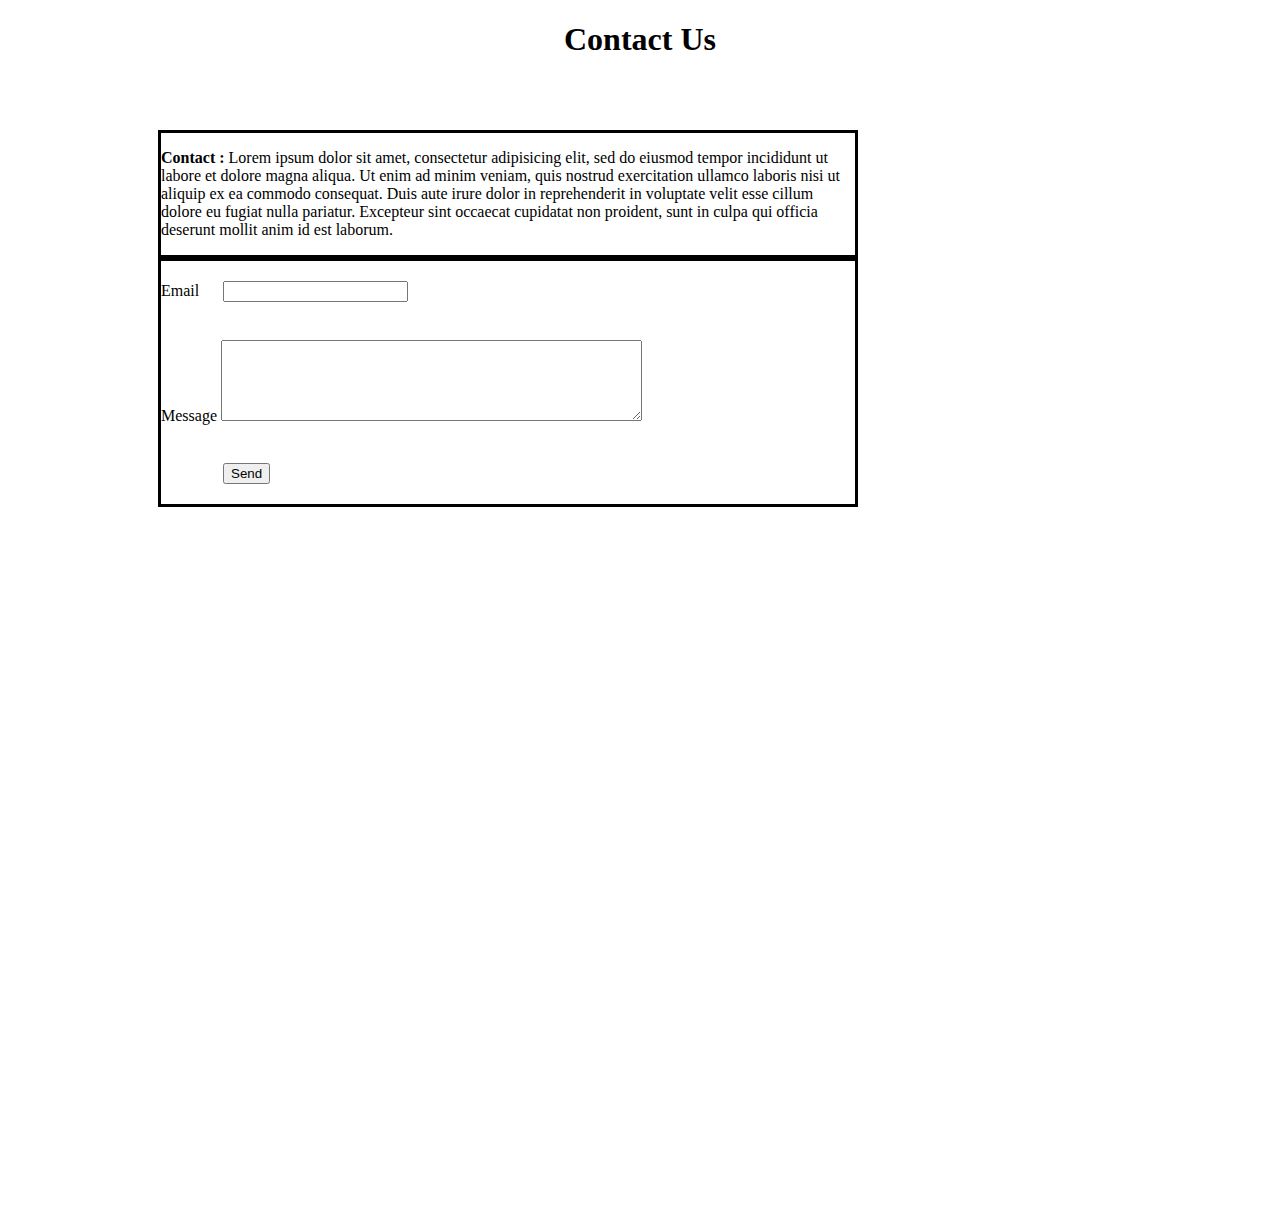
==== contact.html @ 47988b8a "Add files via upload" ====
<!DOCTYPE html>
<html>
<head>
	<link rel="stylesheet" href="contactstyle.css">
	<title>Contact Us</title>
</head>
<body>
	<header class="class0">
		<h1>Contact Us</h1>
	</header>
	<section style="position: relative;">
		<div>
			<header class="class1">
				<p><strong>Contact : </strong> Lorem ipsum dolor sit amet, consectetur adipisicing elit, sed do eiusmod
				tempor incididunt ut labore et dolore magna aliqua. Ut enim ad minim veniam,
				quis nostrud exercitation ullamco laboris nisi ut aliquip ex ea commodo
				consequat. Duis aute irure dolor in reprehenderit in voluptate velit esse
				cillum dolore eu fugiat nulla pariatur. Excepteur sint occaecat cupidatat non
				proident, sunt in culpa qui officia deserunt mollit anim id est laborum. </p>
			</header>
		</div>
		<div class="class2">
		<form>
			<div class="class3">
			<label>Email</label>
			<input class="email" type="email" name="Email">
			</div>
			<br>
			<div class="class4">
				<label>Message</label>
				<textarea name="Message" rows="5" cols="50"></textarea>
			</div>
			<br>
			<div class="class5">
				<input type="button" value="Send" onclick="window.location.href='#'"  />
			</div>
		</form>
		</div>
	</section>
</body>
</html>
---- contactstyle.css ----
.class0{
	text-align: center;
}
section{
	width: 700px;
	height: 1100px;
	position: relative;
	top:50px;
	left: 150px;
}
.class1{
	border-style: solid;
}
.class2{
	border-style: solid;
}
.class3{
	padding-top: 20px;
}
.class4{
	padding-top: 20px;
}
.class5{
	padding-top: 20px;
	padding-bottom: 20px;
	position: relative;
	left: 62px;
}
.email{
	position: relative;
	left: 20px;
	
}
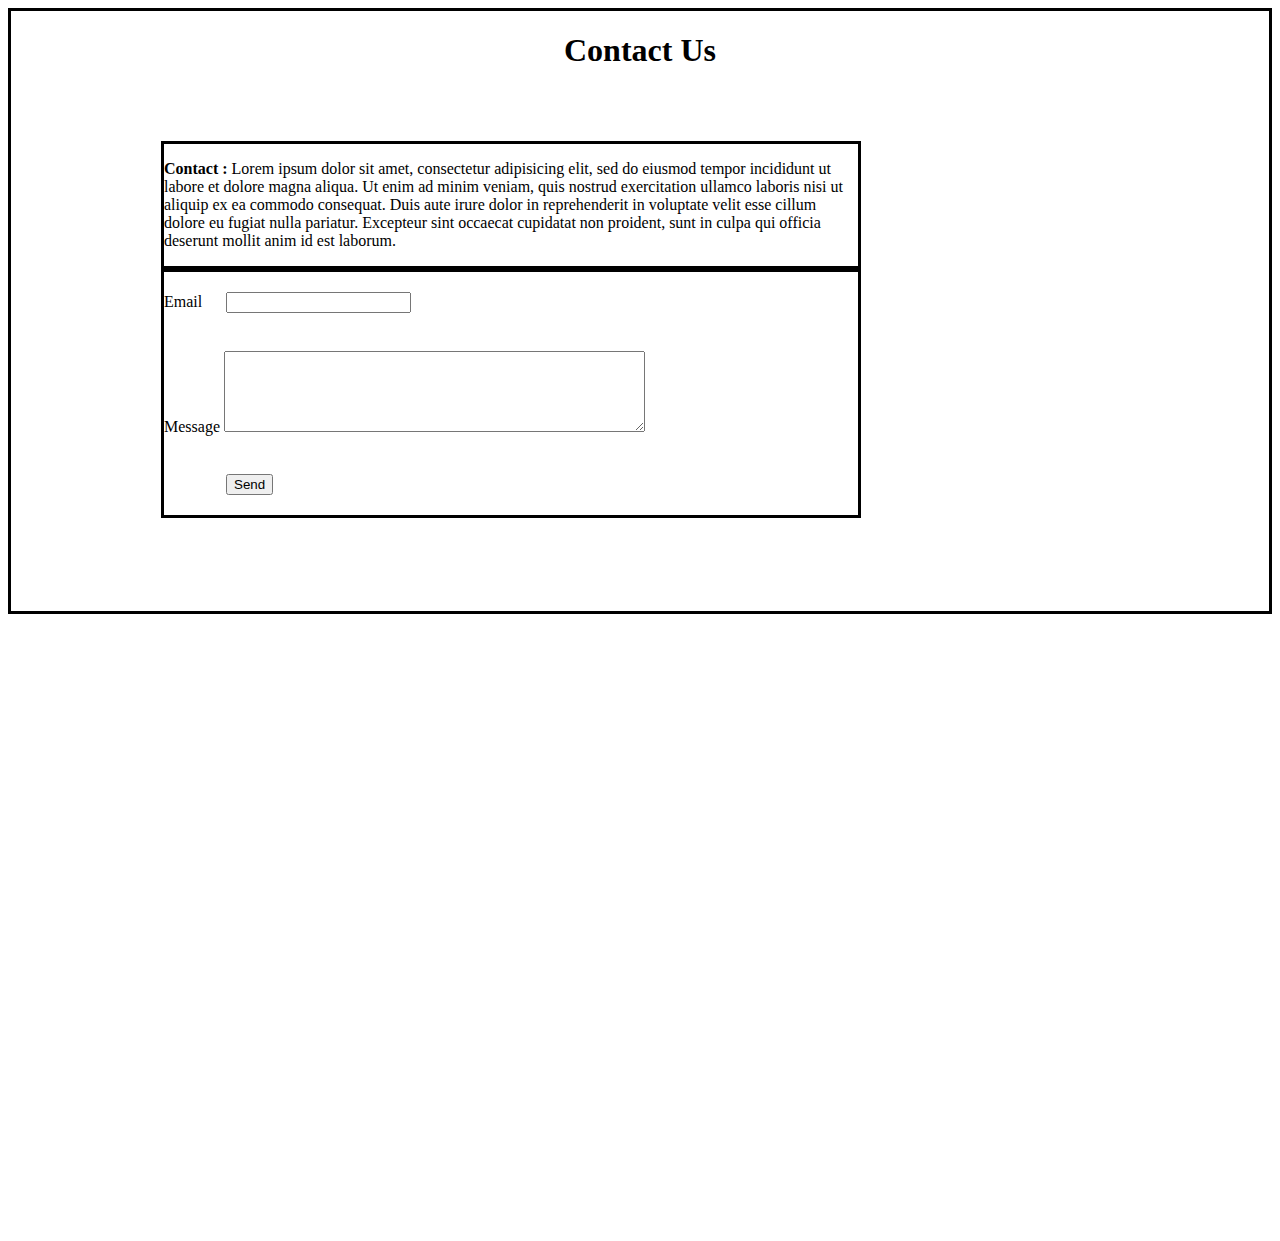
==== commit 4dd65d13: "Update contact.html" ====
--- a/contact.html
+++ b/contact.html
@@ -4,7 +4,7 @@
 	<link rel="stylesheet" href="contactstyle.css">
 	<title>Contact Us</title>
 </head>
-<body>
+<body style="border-style: solid; height: 600px">
 	<header class="class0">
 		<h1>Contact Us</h1>
 	</header>
@@ -38,4 +38,4 @@
 		</div>
 	</section>
 </body>
-</html>+</html>
